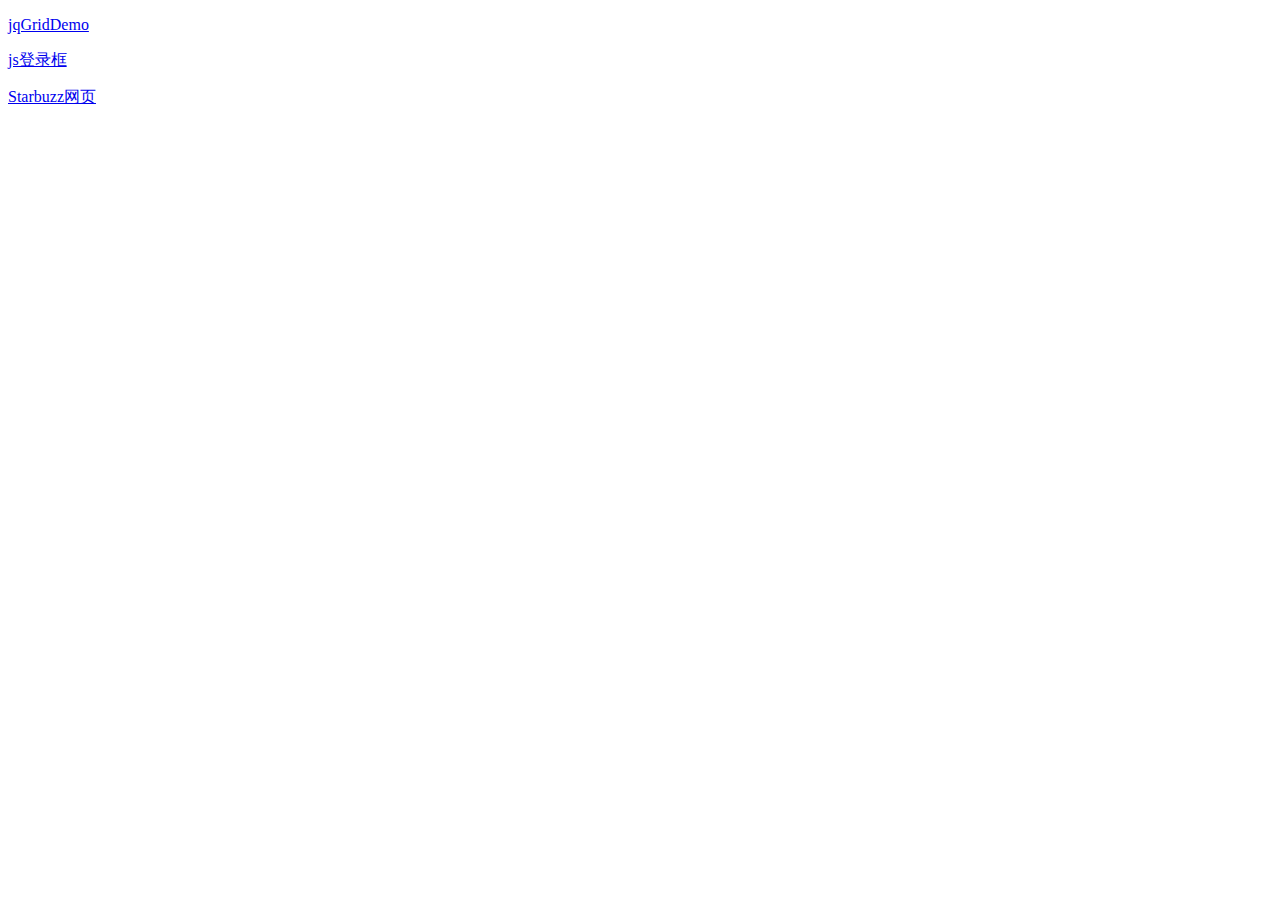
==== static-web/index.html @ 4bfa241c "add static-web module and some pages" ====
<!DOCTYPE html>
<html lang="en">
<head>
    <meta charset="UTF-8">
    <title>导航</title>
</head>
<body>

<!--PS: 没有使用java代码的jsp可以替换为html-->
<p><a href="demo/jqGrid/jqGridDemo.html">jqGridDemo</a></p>
<p><a href="pages/registerTable/logIn.html">js登录框</a></p>
<p><a href="pages/Starbuzz/index.html">Starbuzz网页</a></p>

</body>
</html>
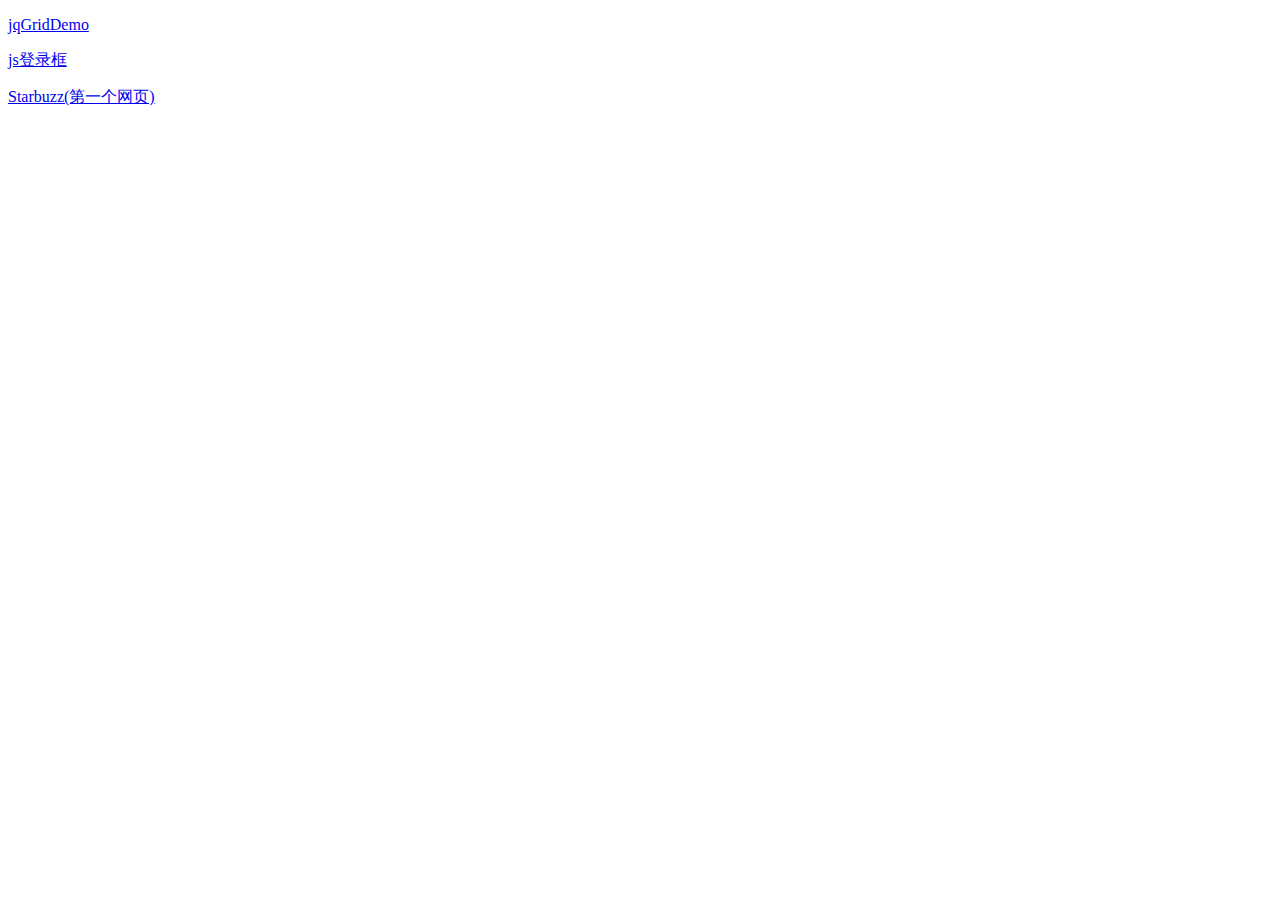
==== commit 5a715ade: "(static-web):  整理" ====
--- a/static-web/index.html
+++ b/static-web/index.html
@@ -6,10 +6,9 @@
 </head>
 <body>
 
-<!--PS: 没有使用java代码的jsp可以替换为html-->
-<p><a href="demo/jqGrid/jqGridDemo.html">jqGridDemo</a></p>
+<p><a href="demo/jqGrid/jqGrid.html">jqGridDemo</a></p>
 <p><a href="pages/registerTable/logIn.html">js登录框</a></p>
-<p><a href="pages/Starbuzz/index.html">Starbuzz网页</a></p>
+<p><a href="pages/Starbuzz/index.html">Starbuzz(第一个网页)</a></p>
 
 </body>
 </html>
